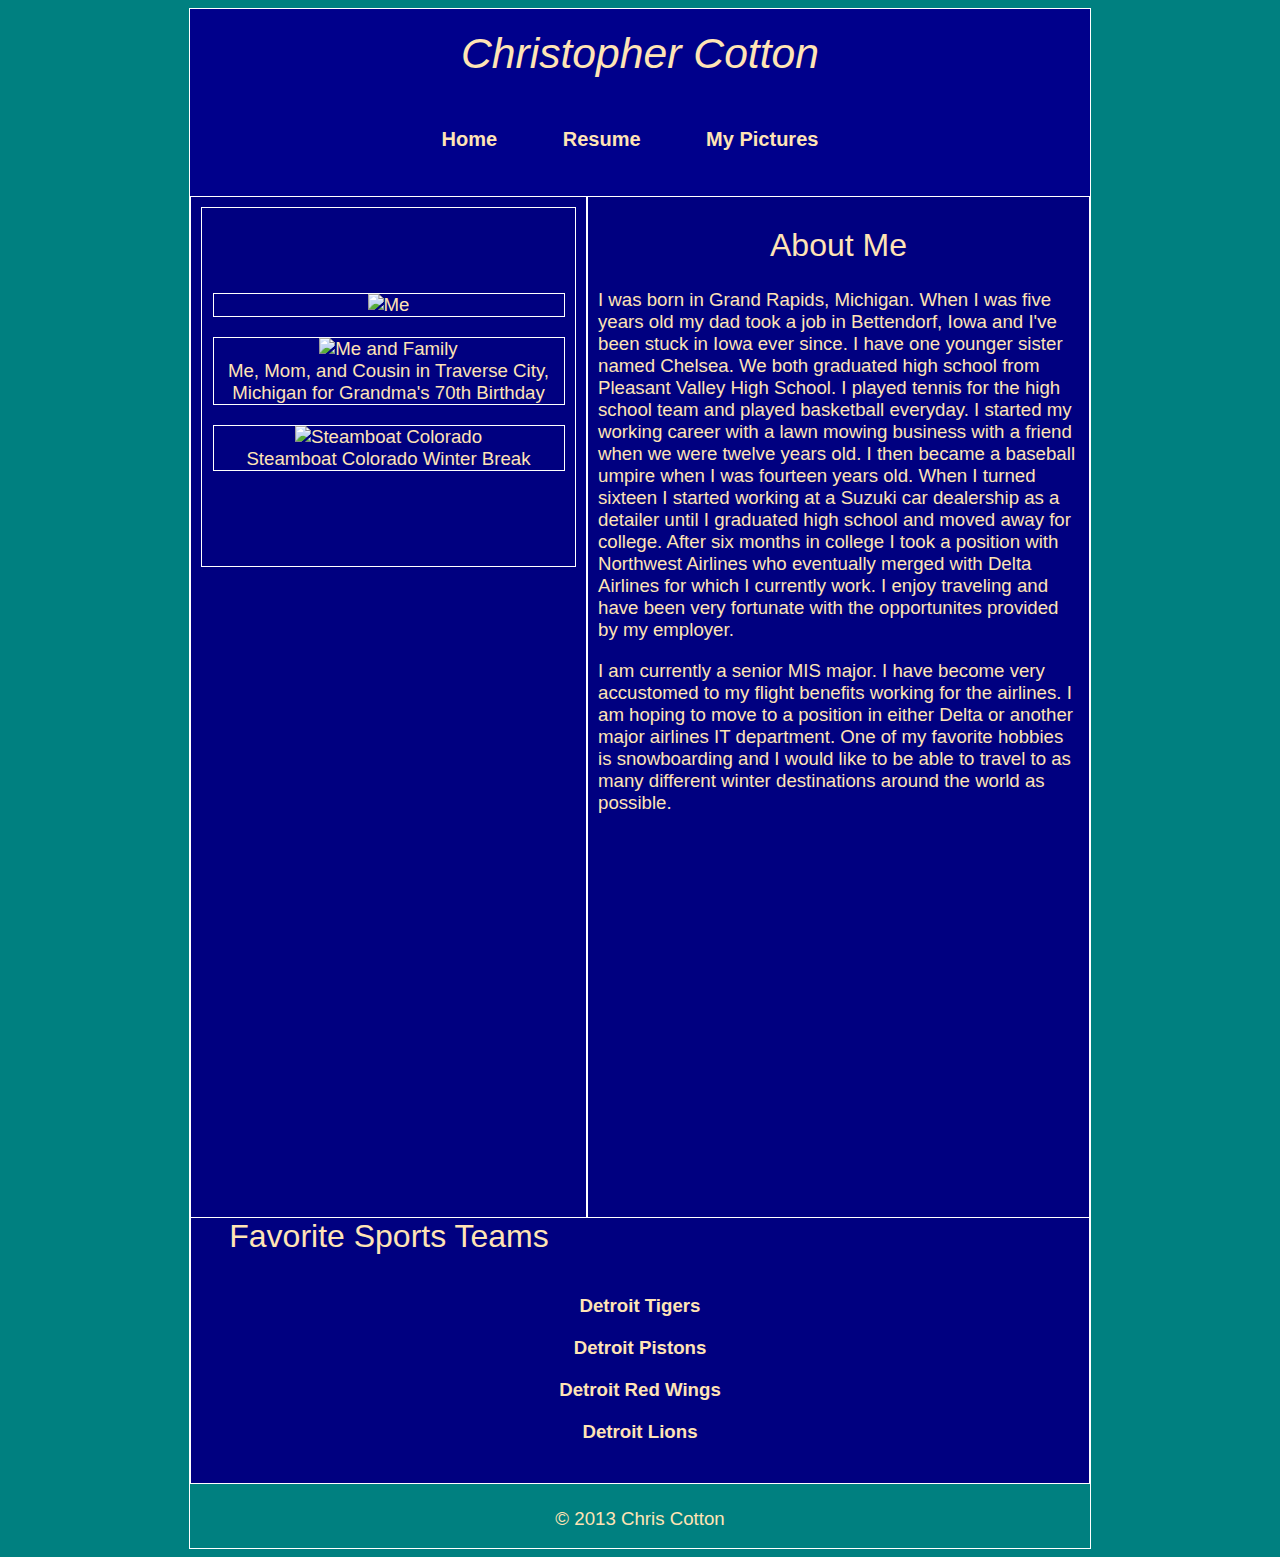
==== index.html @ 88539b82 "Initial commit" ====
<?xml version="1.0" encoding="UTF-8"?>
<!DOCTYPE html PUBLIC "-//W3C//DTD XHTML 1.1//EN" "http://www.w3.org/TR/xhtml11/DTD/xhtml11.dtd">

<html xmlns="http://www.w3.org/1999/xhtml" xml:lang="en">

<head>
<title>  Chris Cotton  </title> 

<link rel=" stylesheet" type="text/css" href="./chris.css" />

</head>

<body>


<div id="Top">
		<div id="header">
			<h1 class="title"> Christopher Cotton </h1>
		</div>
		
<div id="nav">
<ul>
<li> <a href="./index.html"> Home </a> </li>
<li> <a href="./resume.html"> Resume </a></li>
<li> <a href="#photos"> My Pictures </a></li>
</ul> 
</div>

<div id="sidebar">
<div id="photos">
<div class="pictures"> <image src="./pictures/3.jpg" width="150" height="225" alt="Me" title="Me" />
	<br /><span></span></div>

<div class="pictures"> <image src="./pictures/1.jpg" width="350" height="225" alt="Me and Family" title="Me and Family" />
	<br /><span> Me, Mom, and Cousin in Traverse City,<br />  Michigan for Grandma's 70th Birthday</span></div>

<div class="pictures"> <image src="./pictures/4.jpg" width="350" height="225" alt="Steamboat Colorado" title="Steamboat Colorado" />
	<br /><span> Steamboat Colorado Winter Break </span></div>

</div>
</div>

<div id="about">
<h2 class="title"> About Me </h2>

<p> 
I was born in Grand Rapids, Michigan.  When I was five years old my dad took a job in Bettendorf, Iowa and I've been stuck in Iowa ever since.  
I have one younger sister named Chelsea.  We both graduated high school from Pleasant Valley High School.  I played tennis for the high school team 
and played basketball everyday.  I started my working career with a lawn mowing business with a friend when we were twelve years old.  I then became 
a baseball umpire when I was fourteen years old. When I turned sixteen I started working at a Suzuki car dealership as a detailer until I
graduated high school and moved away for college.  After six months in college I took a position with Northwest Airlines who eventually merged 
with Delta Airlines for which I currently work.  I enjoy traveling and have been very fortunate with the opportunites provided by my employer. </p>

<p>
I am currently a senior MIS major. I have become very accustomed to my flight benefits working for the airlines.  I am hoping to move to a position
in either Delta or another major airlines IT department.  One of my favorite hobbies is snowboarding and I would like to be able to travel to as
many different winter destinations around the world as possible.  </p>   
</div>
<br />

<div id="sites">
	<div id="sitesTitle">
	<h2 class="title"> Favorite Sports Teams </h2>
	</div>
<ul>
<li> <a href="http://detroit.tigers.mlb.com/"> Detroit Tigers </a></li>
<li> <a href="http://www.nba.com/pistons/"> Detroit Pistons </a></li>
<li> <a href="http://redwings.nhl.com/"> Detroit Red Wings </a></li>
<li> <a href="http://www.detroitlions.com/"> Detroit Lions </a></li>
</ul>

</div>

<div id="footer"><p> &copy; 2013 Chris Cotton </p>
</div>
   

</div>
</body>
</html>
---- chris.css ----
body {
	background: teal; 
	color: #FFE4B5; 
	font-family: Comic Sans MS, Verdana, Helvetica, sans-serif; 
	font-size: 14pt; 
	margin-left: 10%; 
	margin-right: 10%; }
		
		
h1.title {
	font-style: italic;
	font-size: 32pt;
	font-variant: normal;
	font-weight: 300;
	text-align: center;
	margin-top: 15px;
	margin-bottom: 0px; }
		
h2.title {
	font-style: normal;
	font-size: 24pt;
	font-variant: normal;
	font-weight: 300;
	text-align: center;
	margin-top: 30px;
	margin-bottom: 25px; }


ul { margin:40px; padding:0; list-style:none; }
li  { margin:20px 20px 20px 20px; padding:0; }

a  {text-decoration:none; }
a:link, a:visited { color:#FFE4B5; font-weight: bold; }
a:hover, a:active {text-decoration:none; color: #F5F5F5; }

#Top {width:900px; margin:0 auto; background:#008080; border: solid 1px white; }

#header { background:#00008B; padding:5px 10px; }

#nav { background:#00008B; padding:5px 10px; text-align:center; }

#nav li  { display: inline; list-style-type: none; padding-right: 20px; font-size: 15pt; font-weight:normal; font-variant:normal;}

#about { position: relative; background: #000080; border: solid 1px white; float: right; padding-top:0px; padding-left:10px; padding-right:10px; padding-bottom:20px; margin-bottom:20px; width:481px; height: 1000px; }

p { text-decoration:none; color:#FFE4B5; }

#photos { background: #000080; padding:75px 10px; border: 1px solid white }

image {border:solid 1px white;}

#sidebar { border: solid 1px white; background: navy; float:left; width:375px; padding:10px; height:1000px; }

#footer {background:teal; clear:both; text-align: center; font-size: 14pt; padding-top: 5px;}

#sites {border: solid 1px white; background:navy; text-align: center; font-size: 14pt; }

#sitestitle {background: navy; text-align: center; padding: 5px 10px; }

.pictures {
	border: solid 1px white;
	background-color: 00008B;
	width:350px;
	padding: 0;
	position: relative;
	margin-right: auto;
	margin-left: auto;
	margin-top: 10px;
	margin-bottom: 20px;
	text-align: center;	 }
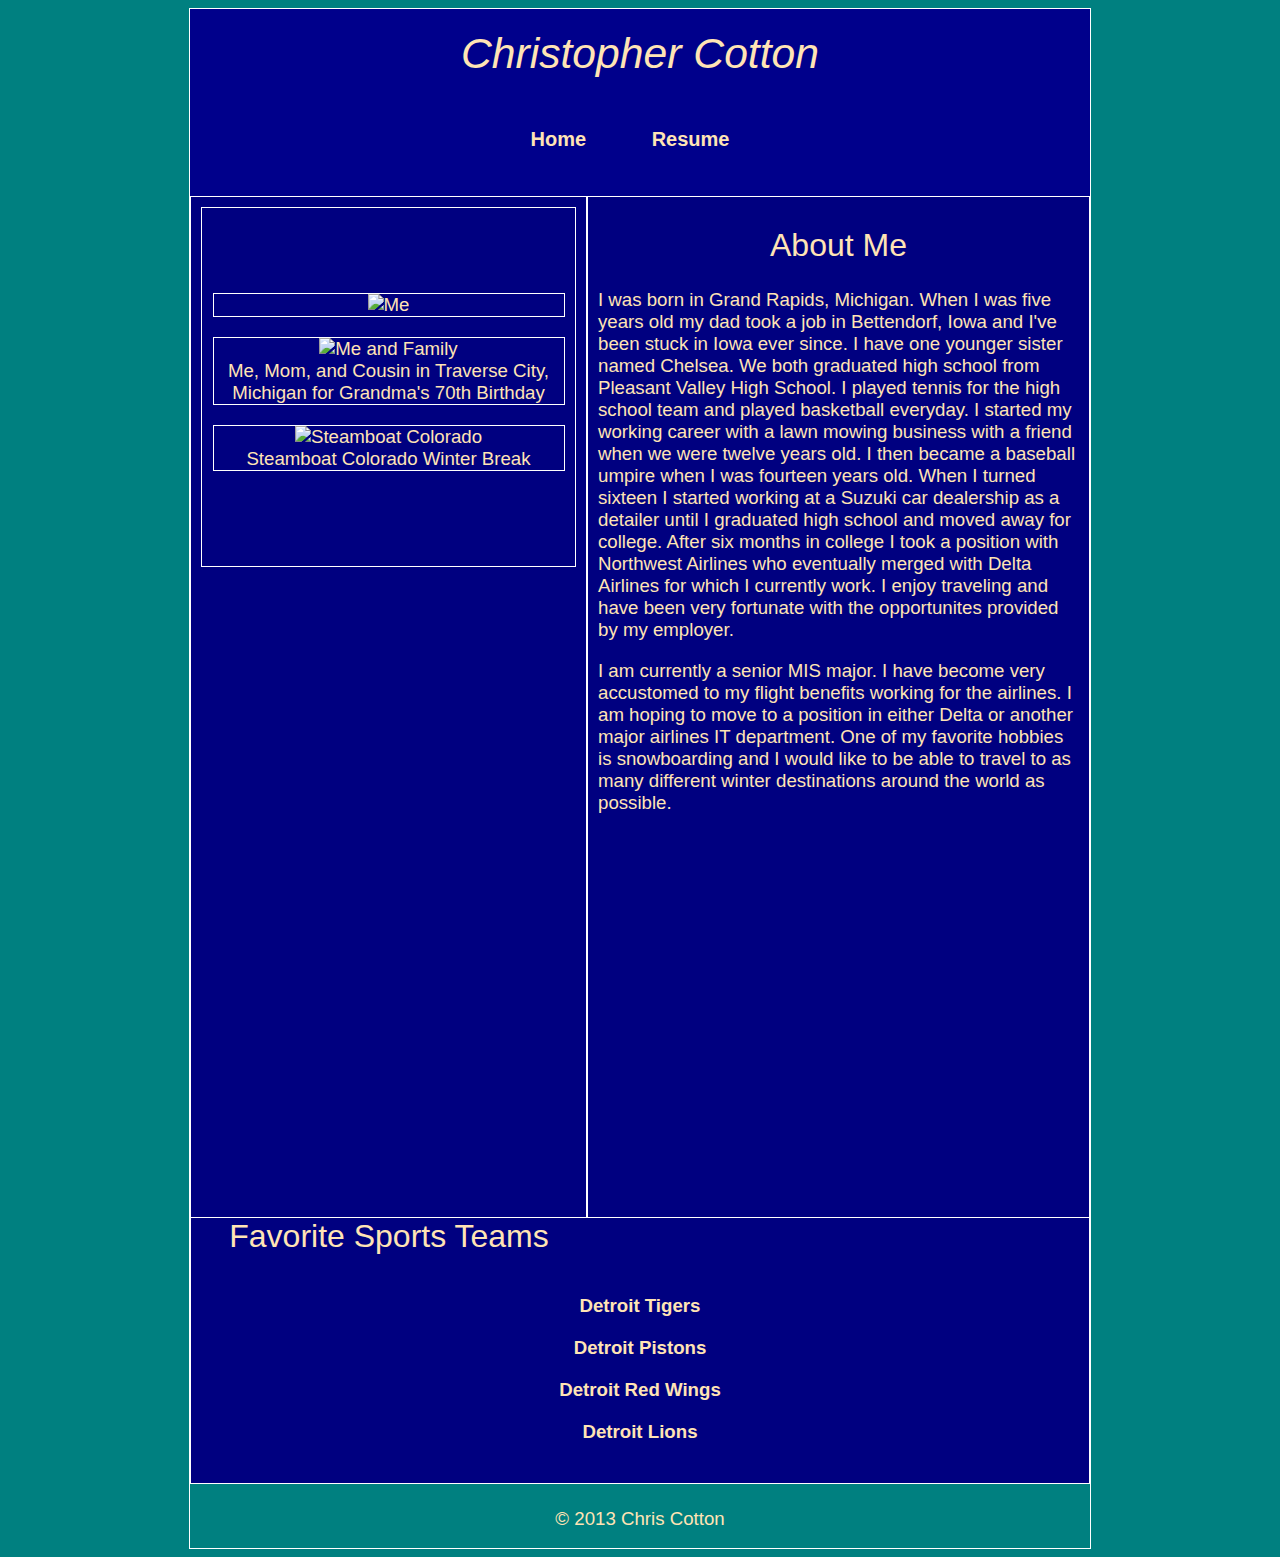
==== commit 864c2d3b: "added resume info removed links" ====
--- a/index.html
+++ b/index.html
@@ -23,7 +23,6 @@
 <ul>
 <li> <a href="./index.html"> Home </a> </li>
 <li> <a href="./resume.html"> Resume </a></li>
-<li> <a href="#photos"> My Pictures </a></li>
 </ul> 
 </div>
 
--- a/chris.css
+++ b/chris.css
@@ -24,6 +24,14 @@
 	text-align: center;
 	margin-top: 30px;
 	margin-bottom: 25px; }
+	
+h1.resume {
+	font-style: normal;
+	font-size: 18pt;
+	font-variant: normal;
+	font-weight: 300;
+	text-align: center;
+		}
 
 
 ul { margin:40px; padding:0; list-style:none; }
@@ -45,7 +53,7 @@
 
 p { text-decoration:none; color:#FFE4B5; }
 
-#photos { background: #000080; padding:75px 10px; border: 1px solid white }
+#photos { background: #000080; padding:75px 0px; border: 1px solid white }
 
 image {border:solid 1px white;}
 
@@ -57,9 +65,17 @@
 
 #sitestitle {background: navy; text-align: center; padding: 5px 10px; }
 
+body.resume {
+	color: black;
+	font-family: Verdana;
+	font-size:12pt;
+	background-color: white;
+	text-align: center; }
+	
+
 .pictures {
 	border: solid 1px white;
-	background-color: 00008B;
+	background-color: navy;
 	width:350px;
 	padding: 0;
 	position: relative;
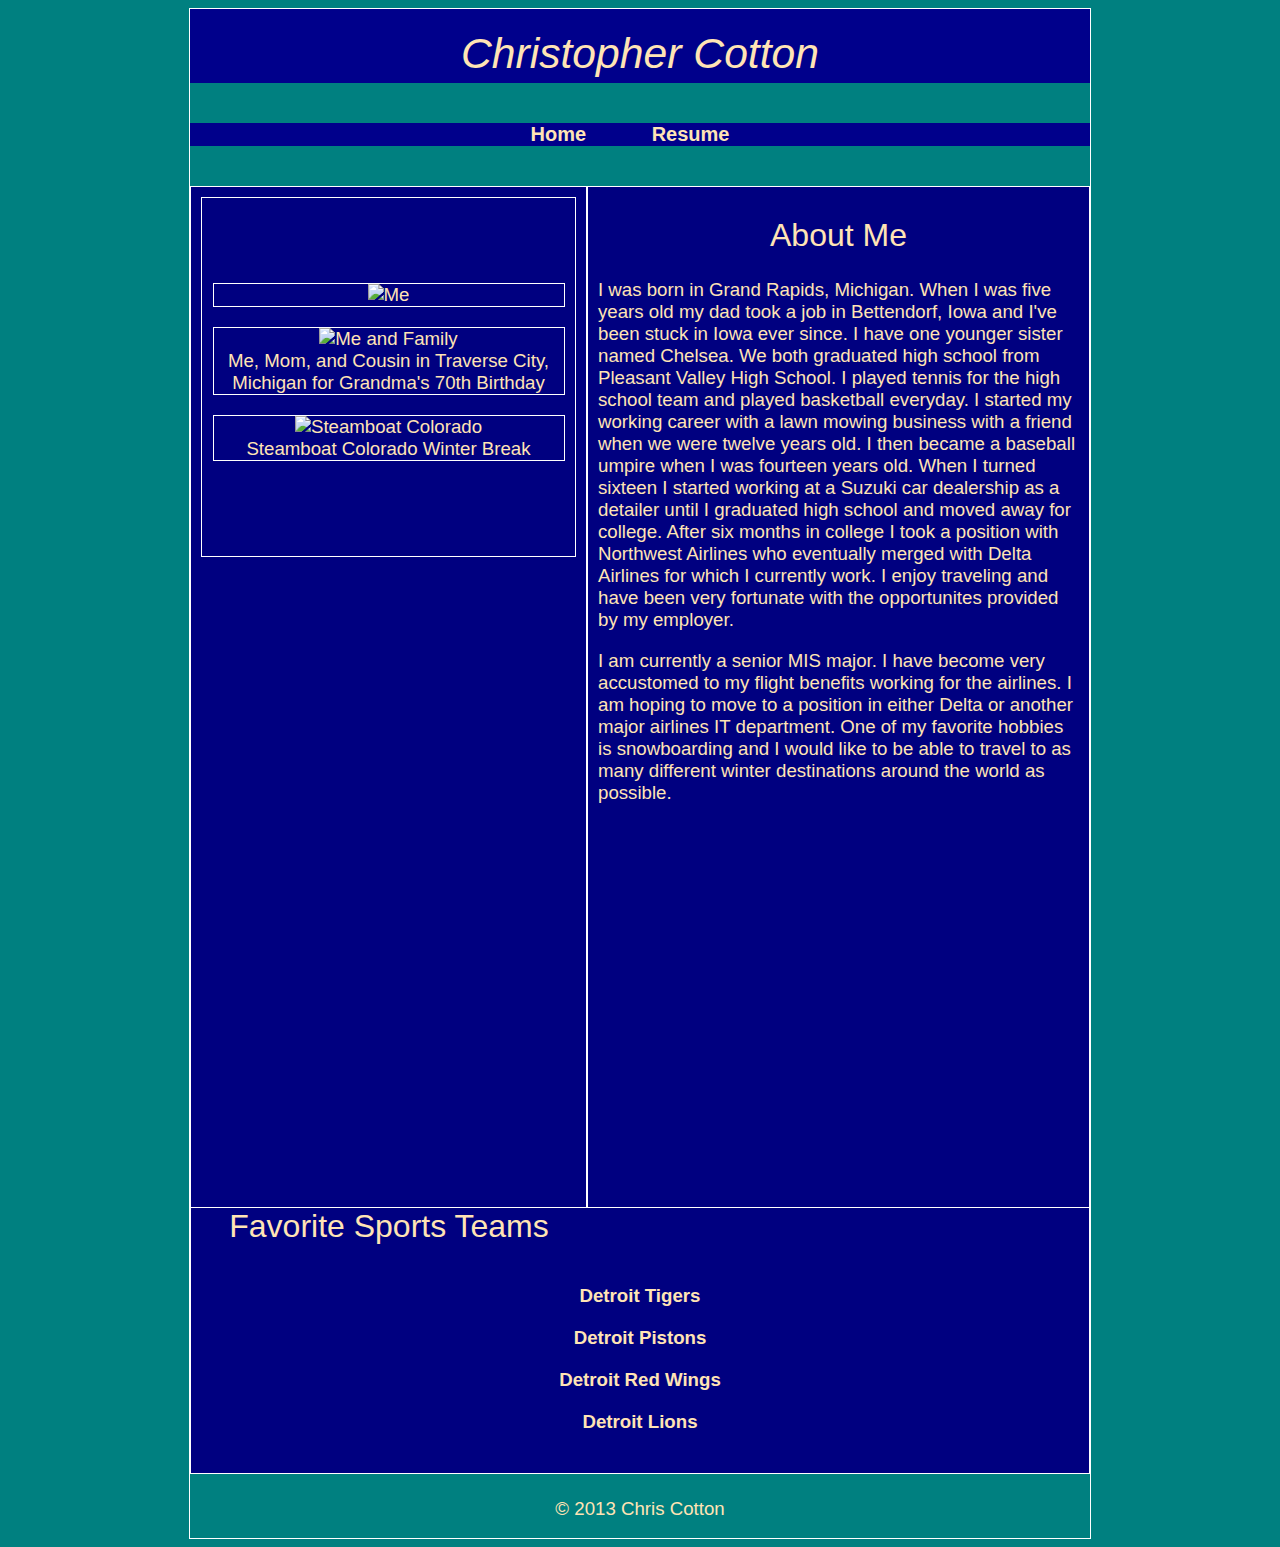
==== commit fd587c20: "add print sytle formatting" ====
--- a/index.html
+++ b/index.html
@@ -7,7 +7,8 @@
 <head>
 <title>  Chris Cotton  </title> 
 
-<link rel=" stylesheet" type="text/css" href="./chris.css" />
+<link rel="stylesheet" type="text/css" href="./chris.css" />
+<link rel="stylesheet" type="text/css" href="./chris.css"/>
 
 </head>
 
--- a/chris.css
+++ b/chris.css
@@ -27,11 +27,16 @@
 	
 h1.resume {
 	font-style: normal;
-	font-size: 18pt;
+	font-size: 32pt;
 	font-variant: normal;
 	font-weight: 300;
 	text-align: center;
 		}
+h2.resume {
+	font-style:normal;
+	font-variant:small-caps;
+	font-weight: bold;
+	text-align: center; }
 
 
 ul { margin:40px; padding:0; list-style:none; }
@@ -45,7 +50,7 @@
 
 #header { background:#00008B; padding:5px 10px; }
 
-#nav { background:#00008B; padding:5px 10px; text-align:center; }
+#nav { background:#00008B; padding:0px; text-align:center; }
 
 #nav li  { display: inline; list-style-type: none; padding-right: 20px; font-size: 15pt; font-weight:normal; font-variant:normal;}
 
--- a/chris.css
+++ b/chris.css
@@ -27,11 +27,16 @@
 	
 h1.resume {
 	font-style: normal;
-	font-size: 18pt;
+	font-size: 32pt;
 	font-variant: normal;
 	font-weight: 300;
 	text-align: center;
 		}
+h2.resume {
+	font-style:normal;
+	font-variant:small-caps;
+	font-weight: bold;
+	text-align: center; }
 
 
 ul { margin:40px; padding:0; list-style:none; }
@@ -45,7 +50,7 @@
 
 #header { background:#00008B; padding:5px 10px; }
 
-#nav { background:#00008B; padding:5px 10px; text-align:center; }
+#nav { background:#00008B; padding:0px; text-align:center; }
 
 #nav li  { display: inline; list-style-type: none; padding-right: 20px; font-size: 15pt; font-weight:normal; font-variant:normal;}
 
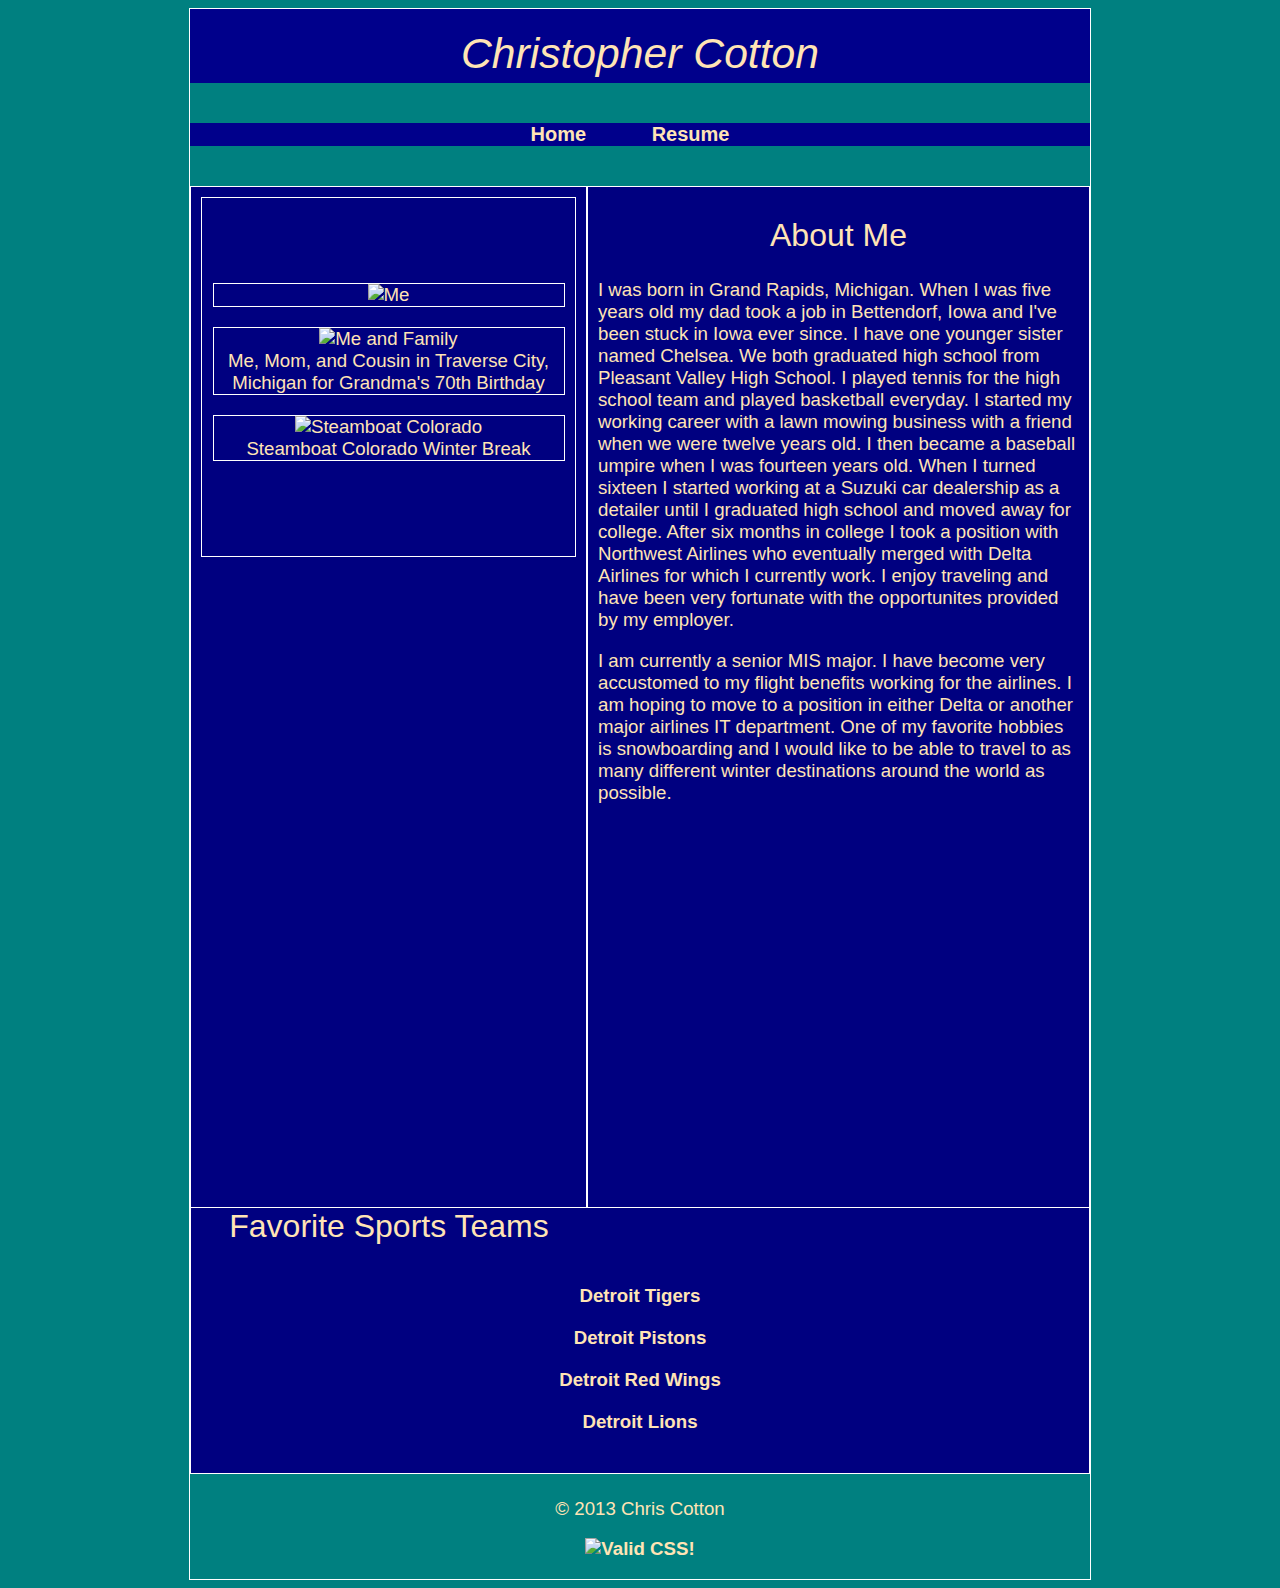
==== commit 0bd2c743: "added validator image" ====
--- a/index.html
+++ b/index.html
@@ -8,7 +8,6 @@
 <title>  Chris Cotton  </title> 
 
 <link rel="stylesheet" type="text/css" href="./chris.css" />
-<link rel="stylesheet" type="text/css" href="./chris.css"/>
 
 </head>
 
@@ -73,6 +72,14 @@
 </div>
 
 <div id="footer"><p> &copy; 2013 Chris Cotton </p>
+<p>
+<a href="http://jigsaw.w3.org/css-validator/check/referer">
+    <img style="border:0;width:88px;height:31px"
+        src="http://jigsaw.w3.org/css-validator/images/vcss-blue"
+        alt="Valid CSS!" />
+</a>
+</p>
+        
 </div>
    
 
